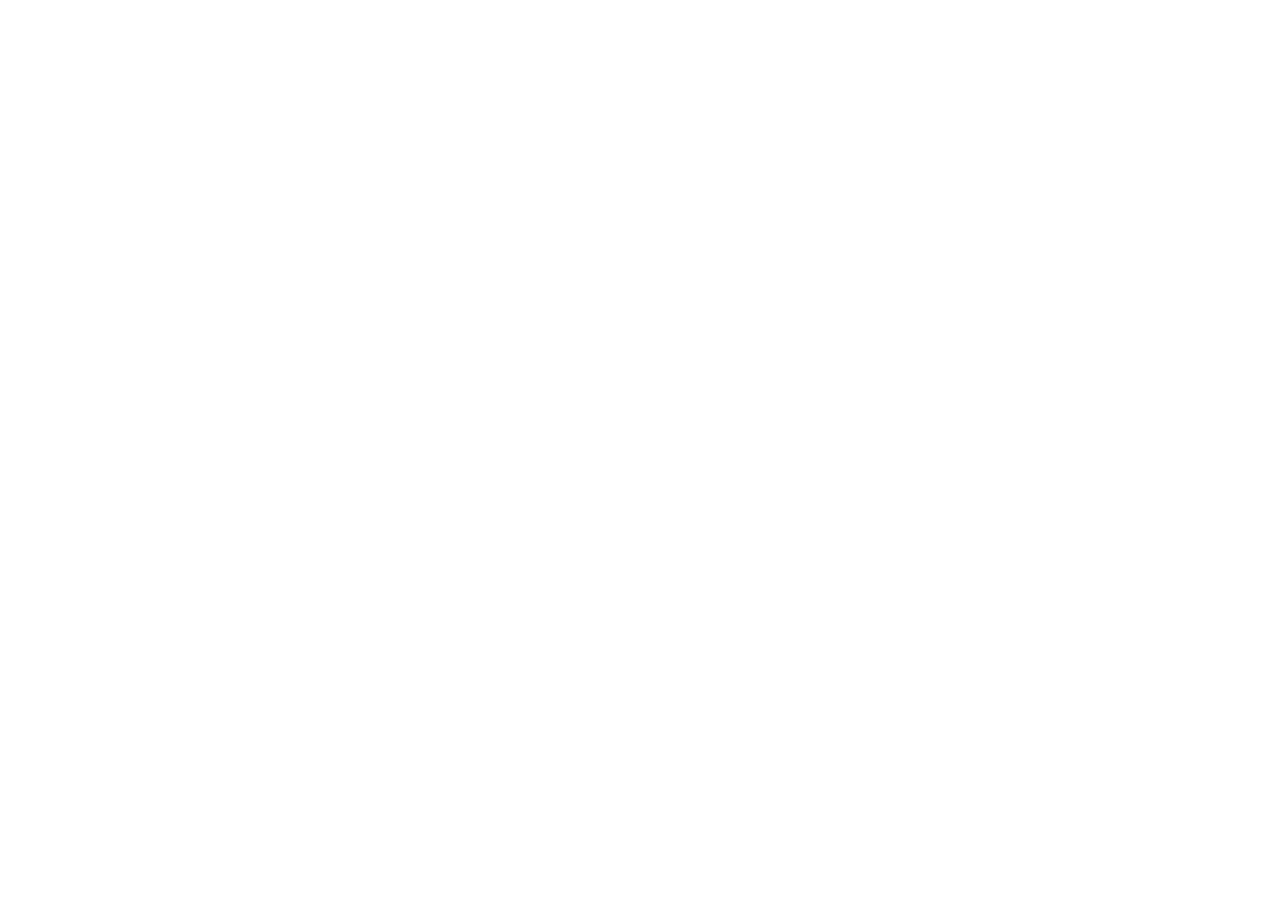
==== index.html @ b0a3bf32 "second commit" ====
<!DOCTYPE html>
<html lang="en">
<head>
    <meta charset="UTF-8">
    <style>
        #chart-container {
            position: relative;
            margin-top: 50px; /* Adjust the top margin as needed */
            overflow: hidden; /* Ensure the map is contained within the container */
        }
        #chart {
            float: left;
            margin-top: -50px; /* Compensate for the margin-top of the container */
        }
        #legend{
            font-family: Arial, sans-serif;
            font-size: 12px;
        }
        #slider-container {
            position: absolute;
            top: 0;
            right: 20px;
            margin-top: 20px; /* Adjust as needed */
            z-index: 1000; /* Ensure it's above the map */
        }
    </style>
    <script src="https://d3js.org/d3.v3.min.js"></script>
    <script src="https://d3js.org/topojson.v1.min.js"></script>
    <title>Projekt</title>
</head>

<body>
    <div id="chart-container">
        <div id="chart"></div>
        <div id="legend"></div>
        <div id="slider-container">
            <input type="range" min="2010" max="2020" value="2010" class="slider" id="year-slider">
            <span id="selected-year">2010</span>
        </div>
    </div>
    <div id="graph-container">
        
    </div>

    <script>
        var width = 1200;
        var height = 1200; // Reduced the height to accommodate the lower position

        var skala = d3.scale.linear()
            .domain([50000, 800000])
            .range([0, 6]);

        // Define the projection for Europe map
        var projection = d3.geo.mercator()
            .center([10, 50]) // Center of Europe
            .scale(700) // Scale for Europe map
            .translate([width / 2, height / 2]);

        var path = d3.geo.path()
            .projection(projection);

        var svg = d3.select("#chart").append("svg")
            .attr("width", width)
            .attr("height", height)
            .style("background", "#f0f0f0") // Light gray background
            .append("g");
            var legend = d3.select("#legend").append("svg")
            .attr("width", 200)
            .attr("height", height)
            .attr("class", "legend")
            .selectAll("g")
            .data(["0%-19%", "20%-39%", "40%-59%", "60%-79%", "80%-100%"])
            .enter().append("g")
            .attr("transform", function(d, i) { return "translate(10," + (i * 20 + 10) + ")"; });

        legend.append("rect")
            .attr("width", 18)
            .attr("height", 18)
            .style("fill", function(d, i) { 
                return ["red", "orange", "yellow", "lightgreen", "darkgreen"][i];
            });

        legend.append("text")
            .attr("x", 24)
            .attr("y", 9)
            .attr("dy", ".35em")
            .text(function(d) { return d; });
        d3.select("body")
            .append("div")
            .attr("id", "NAME");

        // Load the Europe TopoJSON data
        d3.json("europe_topology.json", function(error, europe) {
            if (error) throw error; 

            // Extract the features from the TopoJSON
            var countries = topojson.feature(europe, europe.objects.europe);

            // Load your data with renewable energy percentages
            d3.json("renewable_energy_percentage_data.json", function(error, data) {
                if (error) throw error;

                // Define the custom color scale based on your ranges
                var colorScale = d3.scale.linear()
                    .domain([0, 25, 50, 75, 100,]) // Range of renewable energy percentages (0 to 100)
                    .range(["red", "orange", "yellow", "lightgreen", "darkgreen"]); // Custom color range

                // Draw the countries and apply colors based on renewable energy percentages
                var drawMap = function(year) {
                    svg.selectAll(".country")
                        .data(countries.features)
                        .enter().append("path")
                        .attr("class", "country")
                        .attr("d", function(d) { return path(d.geometry); }) // Use your projection path function
                        .style("fill", function(d) {
                            // Find the corresponding data entry for the country and selected year
                            var countryData = data.find(function(entry) {
                                return entry.Entity === d.properties.NAME && entry.Year === year;
                            });
                            // If data is found, use the color scale to determine the fill color based on renewable percentage
                            return countryData ? colorScale(countryData['Renewable Energy Percentage']) : 'gray'; // Default to gray if data not found
                        })
                        .style("stroke", "#999") // Gray border color
                        .style("stroke-width", 1) // Border width
                        .style("stroke-opacity", 1)
                        .on("click", function(d) { 
                            drawGraphs(d.properties.NAME);
                        });
                };

                // Initial draw with default year
                drawMap(2015);

                // Add event listener to the slider
                d3.select("#year-slider").on("input", function() {
                    var selectedYear = +this.value; // Get the selected year from the slider
                    d3.select("#selected-year").text(selectedYear); // Update the displayed year

                    svg.selectAll(".country").remove();

                    // Redraw map with new colors based on selected year
                    drawMap(selectedYear);
                });

                function drawGraph(sentData, query, yText){
                    let elementWidth = 700;
                    let elementHeight = 400;
                    let margin = { top: 20, right: 20, bottom: 70, left: 100 };
                    let width = elementWidth - margin.left - margin.right ;
                    let height = elementHeight - margin.top - margin.bottom;

                    let svg = d3.select("#graph-container")
                        .append("svg")
                        .attr("class","graph")
                        .attr("width", elementWidth)
                        .attr("height", elementHeight)
                        .append("g")
                        .attr("transform", "translate(" + margin.left + "," + margin.top + ")");

                        sentData.forEach(function(d) {
                            console.log(d[query]);
                        });
                    
                        var x = d3.scale.linear()
                            .domain([2010, 2020]) // Range of years
                            .range([0, width]);
                        var y = d3.scale.linear()
                            .domain([d3.min(sentData, function(d) { return parseFloat(d[query]);}), d3.max(sentData, function(d) { return d[query]; })])
                            .nice()
                            .range([height, 0]);

                        var valueline = d3.svg.line()
                            .x(function(d) {return x(d.Year)})
                            .y(function(d) {return y(d[query]); });

                        svg.append("path")
                            .datum(sentData)
                            .attr("class", "line")
                            .attr("d",valueline)
                            .attr("fill","none")
                            .attr("stroke","black");

                        var xAxis = d3.svg.axis()
                            .scale(x)
                            .orient("bottom")
                            .ticks(11)
                            .tickFormat(d3.format("d"));


                        var yAxis = d3.svg.axis()
                            .scale(y)
                            .orient("left")
                            .ticks(6);

                        svg.append("g")
                            .attr("class","axis")
                            .attr("transform", "translate(0," + height + ")")
                            .call(xAxis);

                            
                        svg.append("g")
                            .attr("class", "axis")
                            .call(yAxis);

                        svg.append("text")
                            .attr("transform", "translate(" + (width / 2) + " ," + (height + margin.bottom -10) + ")")
                            .style("text-anchor", "middle")
                            .text("Godine");

                        svg.append("text")
                            .attr("transform", "rotate(-90)")
                            .attr("y", 0 - margin.left + 10)
                            .attr("x", 0 - (height / 2))
                            .attr("dy", "1em")
                            .style("text-anchor", "middle")
                            .text(yText);
                }

                function drawGraphs(name){

                    d3.selectAll(".graph").remove();
                    
                    d3.json("poverty_index_data.json", function(error, poverty_data) {
                        if (error) throw error;
                        
                        var countryData = data.filter(function(d) {
                            return d.Entity === name
                        })

                        var povertyData = poverty_data.filter(function (d) {
                            return d.Entity === name
                        })

                        //Renewable Energy Percentage graph
                        drawGraph(countryData, 'Renewable Energy Percentage', "Postotak Obnovljive Energije [%]");

                        //gdp_growth graph
                        drawGraph(povertyData, 'gdp_growth', "Porast/Smanjenje GDP godišnje [%]");

                        //gdp_per_capita graph
                        drawGraph(povertyData, 'gdp_per_capita', "Godisnji GDP [EUR]");
                        
                        const element = document.getElementById("graph-container");
                        element.scrollIntoView({behavior:"smooth"});
                    });
                }
            });
        });

        function onZoom() {
            svg.attr( "transform", "translate (" + d3.event.translate + ") scale (" + d3.event.scale + ")" );
        }

    </script>
</body>
</html>
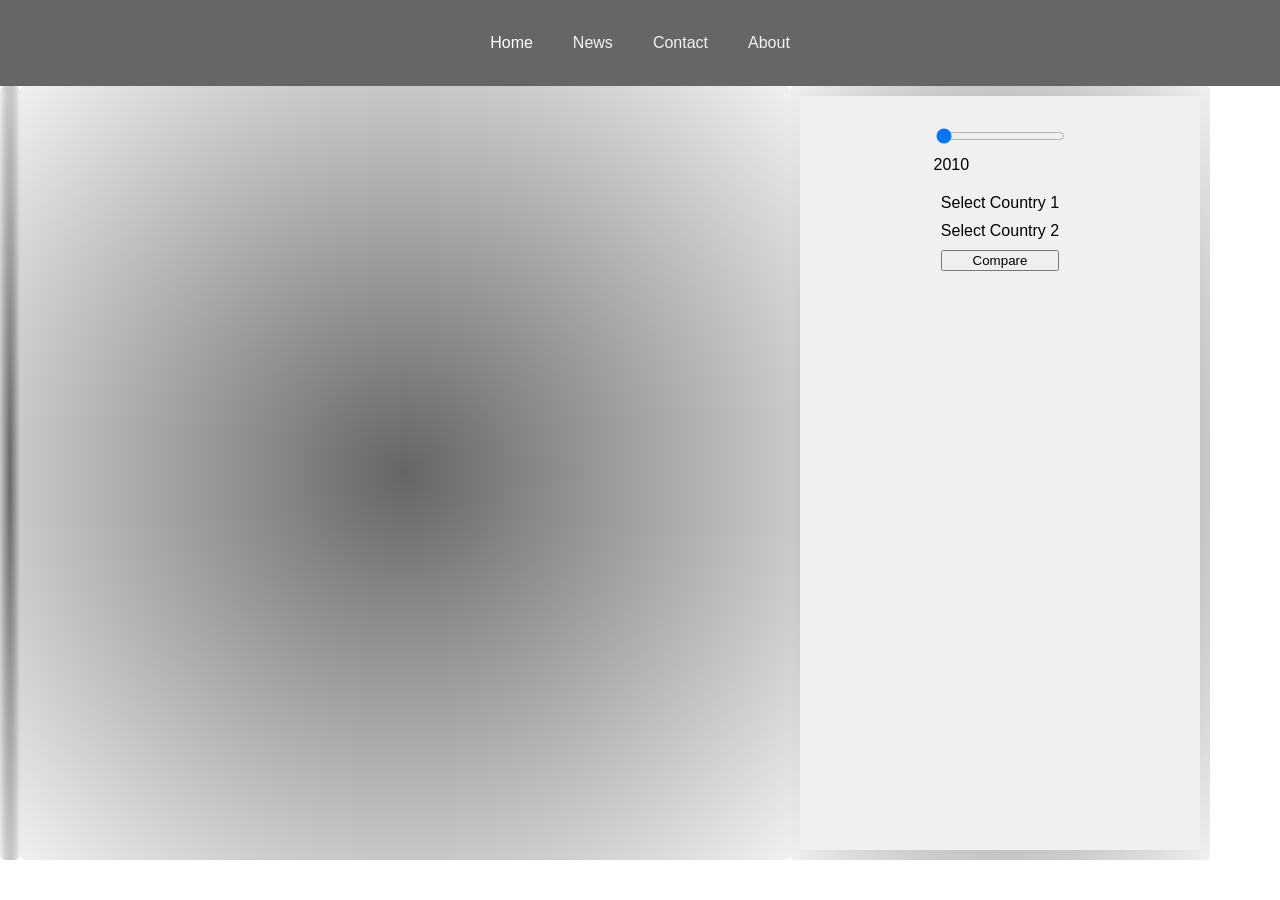
==== commit 4aacfafb: "second commit" ====
--- a/index.html
+++ b/index.html
@@ -2,49 +2,44 @@
 <html lang="en">
 <head>
     <meta charset="UTF-8">
-    <style>
-        #chart-container {
-            position: relative;
-            margin-top: 50px; /* Adjust the top margin as needed */
-            overflow: hidden; /* Ensure the map is contained within the container */
-        }
-        #chart {
-            float: left;
-            margin-top: -50px; /* Compensate for the margin-top of the container */
-        }
-        #legend{
-            font-family: Arial, sans-serif;
-            font-size: 12px;
-        }
-        #slider-container {
-            position: absolute;
-            top: 0;
-            right: 20px;
-            margin-top: 20px; /* Adjust as needed */
-            z-index: 1000; /* Ensure it's above the map */
-        }
-    </style>
+
+    <link rel="stylesheet" href="styles.css">
     <script src="https://d3js.org/d3.v3.min.js"></script>
     <script src="https://d3js.org/topojson.v1.min.js"></script>
     <title>Projekt</title>
 </head>
 
 <body>
+    <div class="navbar">
+        <a class = "active" href="#home">Home</a>
+        <a href = "#news">News</a>
+        <a href ="#contact">Contact</a>
+        <a href = "#about">About</a>
+    </div>
     <div id="chart-container">
         <div id="chart"></div>
-        <div id="legend"></div>
-        <div id="slider-container">
-            <input type="range" min="2010" max="2020" value="2010" class="slider" id="year-slider">
-            <span id="selected-year">2010</span>
+        <div id="comparison-container">
+            <div id="comparison-block"></div>
+        </div>
+        <div id="addons-container">
+            <div id = "addons-block">
+                <div id="slider-container">
+                    <input type="range" min="2010" max="2020" value="2010" class="slider" id="year-slider">
+                    <span id="selected-year">2010</span>
+                </div>
+                <div id="selector-comparison">
+                    <div class="selector" id="selector1">Select Country 1</div>
+                    <div class="selector" id="selector2">Select Country 2</div>
+                    <button type="button">Compare</button>
+                </div>
+            </div>
         </div>
     </div>
-    <div id="graph-container">
-        
-    </div>
 
     <script>
-        var width = 1200;
-        var height = 1200; // Reduced the height to accommodate the lower position
+
+        var width = 1000;
+        var height = 1200;
 
         var skala = d3.scale.linear()
             .domain([50000, 800000])
@@ -52,42 +47,48 @@
 
         // Define the projection for Europe map
         var projection = d3.geo.mercator()
-            .center([10, 50]) // Center of Europe
-            .scale(700) // Scale for Europe map
-            .translate([width / 2, height / 2]);
+            .center([30, 40]) // Center of Europe
+            .scale(500) // Scale for Europe map
+            .translate([width / 2, height / 2])
 
         var path = d3.geo.path()
             .projection(projection);
 
-        var svg = d3.select("#chart").append("svg")
-            .attr("width", width)
-            .attr("height", height)
-            .style("background", "#f0f0f0") // Light gray background
-            .append("g");
-            var legend = d3.select("#legend").append("svg")
-            .attr("width", 200)
-            .attr("height", height)
-            .attr("class", "legend")
-            .selectAll("g")
-            .data(["0%-19%", "20%-39%", "40%-59%", "60%-79%", "80%-100%"])
-            .enter().append("g")
-            .attr("transform", function(d, i) { return "translate(10," + (i * 20 + 10) + ")"; });
-
-        legend.append("rect")
-            .attr("width", 18)
-            .attr("height", 18)
-            .style("fill", function(d, i) { 
-                return ["red", "orange", "yellow", "lightgreen", "darkgreen"][i];
-            });
-
-        legend.append("text")
-            .attr("x", 24)
-            .attr("y", 9)
-            .attr("dy", ".35em")
-            .text(function(d) { return d; });
-        d3.select("body")
-            .append("div")
-            .attr("id", "NAME");
+        var svg = d3.select("#chart")
+                .append("svg")
+                .attr("width", 850)
+                .attr("height", 753.5)
+                .style("background", "#f0f0f0") // Light gray background
+                .append("g");
+
+            var legend = svg.append("g")
+                .attr("class", "legend")
+                .attr("transform", "translate(" + 700 + ", 30)")
+                .selectAll("g")
+                .data(["0%-19%", "20%-39%", "40%-59%", "60%-79%", "80%-100%"])
+                .enter().append("g")
+                .attr("transform", function(d, i) { return "translate(10," + (i * 20 + 10) + ")"; });
+
+            legend.append("rect")
+                .attr("width", 10)
+                .attr("height", 10)
+                .style("fill", function(d, i) { 
+                    return ["red", "orange", "yellow", "lightgreen", "darkgreen"][i];
+                });
+
+            legend.append("text")
+                .attr("x", 20)
+                .attr("y", 5)
+                .attr("dy", ".35em")
+                .style("font-size","12px")
+                .text(function(d) { return d; });
+
+            svg.select(".legend")
+                .append("text")
+                .attr("y", -10)
+                .attr("x", -55)
+                .text("Renewable Energy Percentage")
+                .style("font-size", "14px");
 
         // Load the Europe TopoJSON data
         d3.json("europe_topology.json", function(error, europe) {
@@ -123,13 +124,18 @@
                         .style("stroke", "#999") // Gray border color
                         .style("stroke-width", 1) // Border width
                         .style("stroke-opacity", 1)
+                        .on("mouseover", function(d){
+                            handleMouseOver(d.properties.NAME);
+                        })
+                        .on("mouseout", handleMouseOut)
                         .on("click", function(d) { 
                             drawGraphs(d.properties.NAME);
                         });
                 };
 
+
                 // Initial draw with default year
-                drawMap(2015);
+                drawMap(2010);
 
                 // Add event listener to the slider
                 d3.select("#year-slider").on("input", function() {
@@ -141,15 +147,40 @@
                     // Redraw map with new colors based on selected year
                     drawMap(selectedYear);
                 });
+                
+                function handleMouseOver(name) {
+
+                    var tooltip = svg.append("text")
+                        .attr("class", "tooltip")
+                        .text(name)
+                        .style("fill", "black")
+                        .style("background-color", "white")
+                        .style("pointer-events", "none")
+                        .attr("x", d3.event.pageX + 5)
+                        .attr("y", d3.event.pageY - 5);
+
+                    svg.on("mousemove", function() {
+                        var coordinates = d3.mouse(this);
+                        var x = coordinates[0] + 5; // Add offset
+                        var y = coordinates[1] - 5; // Subtract offset
+                        tooltip.attr("x", x)
+                            .attr("y", y);
+                    })
+                }
+
+                function handleMouseOut() {
+                    // Remove the tooltip when mouse moves out
+                    d3.select(".tooltip").remove()
+                }
 
                 function drawGraph(sentData, query, yText){
-                    let elementWidth = 700;
+                    let elementWidth = 600;
                     let elementHeight = 400;
                     let margin = { top: 20, right: 20, bottom: 70, left: 100 };
                     let width = elementWidth - margin.left - margin.right ;
                     let height = elementHeight - margin.top - margin.bottom;
 
-                    let svg = d3.select("#graph-container")
+                    let svg = d3.select(".graphs")
                         .append("svg")
                         .attr("class","graph")
                         .attr("width", elementWidth)
@@ -157,10 +188,6 @@
                         .append("g")
                         .attr("transform", "translate(" + margin.left + "," + margin.top + ")");
 
-                        sentData.forEach(function(d) {
-                            console.log(d[query]);
-                        });
-                    
                         var x = d3.scale.linear()
                             .domain([2010, 2020]) // Range of years
                             .range([0, width]);
@@ -217,9 +244,25 @@
                 }
 
                 function drawGraphs(name){
+                    
 
                     d3.selectAll(".graph").remove();
-                    
+
+                    var graphContainer = d3.select("#graph-container");
+
+                    if(graphContainer.empty()){
+                        var body = d3.select("body")
+                            .append("div")
+                            .attr("id","graph-container");
+
+                        var svg = d3.select("#graph-container")
+                            .append("div")
+                            .attr("class", "graphs")
+                            .attr("width", 2000)
+                            .attr("height",2000);
+                    }
+
+
                     d3.json("poverty_index_data.json", function(error, poverty_data) {
                         if (error) throw error;
                         
@@ -231,6 +274,28 @@
                             return d.Entity === name
                         })
 
+                        graphContainer = d3.select("#graph-container");
+                        
+                        if(d3.select(".close-button").empty()){
+                            graphContainer.append("svg")
+                            .attr("class", "close-button")
+                            .attr("width", 20)
+                            .attr("height", 20)
+                            .style("position", "absolute")
+                            .style("top", "20px")
+                            .style("right", "20px")
+                            .append("text")
+                            .attr("x", 10)
+                            .attr("y", 15)
+                            .attr("text-anchor", "middle")
+                            .style("font-size", "16px")
+                            .text("X")
+                            .on("click", function () {
+                                graphContainer.remove();
+                            });
+                        }
+                    
+
                         //Renewable Energy Percentage graph
                         drawGraph(countryData, 'Renewable Energy Percentage', "Postotak Obnovljive Energije [%]");
 
@@ -242,8 +307,78 @@
                         
                         const element = document.getElementById("graph-container");
                         element.scrollIntoView({behavior:"smooth"});
+                
                     });
                 }
+
+                function createEmptyBarChart(container, chartWidth, chartHeight, numBars) {
+                    var margin = { top: 20, right: 20, bottom: 70, left: 40 },
+                    width = chartWidth - margin.left - margin.right,
+                    height = chartHeight - margin.top - margin.bottom;
+
+                    var barPadding = 4;
+                    var barWidth = width / numBars - barPadding;
+
+                    // Scales for x and y axes
+                    var x = d3.scale.ordinal()
+                        .domain(d3.range(numBars))
+                        .rangeRoundBands([0, width]);
+
+                    var y = d3.scale.linear()
+                        .domain([0, 1])  // Set initial y-domain to 0 to 1 for empty bars
+                        .range([height, 0]);
+
+                    // Create the SVG container and set the origin
+                    var svg = d3.select(container)
+                        .append("svg")
+                        .attr("width", chartWidth)
+                        .attr("height", chartHeight)
+                        .append("g")
+                        .attr("transform", "translate(" + margin.left + "," + margin.top + ")");
+
+                    // Add the x-axis
+                    var xAxis = d3.svg.axis()
+                        .scale(x)
+                        .orient("bottom")
+                        .tickFormat(function(d, i) { return i + 1; });
+
+                    svg.append("g")
+                        .attr("class", "x axis")
+                        .attr("transform", "translate(0," + height + ")")
+                        .call(xAxis)
+                        .selectAll("text")
+                        .style("text-anchor", "middle");
+
+                    // Add the y-axis
+                    var yAxis = d3.svg.axis()
+                        .scale(y)
+                        .orient("left")
+                        .ticks(10);
+
+                    svg.append("g")
+                        .attr("class", "y axis")
+                        .call(yAxis)
+                        .append("text")
+                        .attr("transform", "rotate(-90)")
+                        .attr("y", 6)
+                        .attr("dy", ".71em")
+                        .style("text-anchor", "end")
+                        .text("Vrijednost");
+
+                    // Create the bars (initially with height 0)
+                    svg.selectAll("rect")
+                        .data(d3.range(numBars))
+                        .enter()
+                        .append("rect")
+                        .attr("x", function(d, i) { return x(i); })
+                        .attr("y", height)
+                        .attr("height", 0)
+                        .attr("width", barWidth);
+                }
+
+                createEmptyBarChart("#comparison-block", 600, 753.5/2, 10);
+                createEmptyBarChart("#comparison-block", 600, 753.5/2, 10);
+                
             });
         });
 
--- a/styles.css
+++ b/styles.css
@@ -0,0 +1,119 @@
+
+body {
+    margin: 0;
+    font-family: Arial, sans-serif;
+}
+
+.navbar {
+    overflow: hidden;
+    background-color: #666;
+    display:flex;
+    justify-content: center;
+    align-items: center;
+}
+
+.navbar a {
+    float: left;
+    display: block;
+    color: #f2f2f2;
+    text-align: center;
+    padding: 14px 20px;
+    margin-top:20px;
+    margin-bottom:20px;
+    text-decoration: none;
+}
+
+.navbar a:hover {
+    background-color: #ddd;
+    color: black;
+}
+
+.navbar a.active {
+
+    color: white;
+}
+
+
+#chart-container {
+    position: relative;
+    display:flex;
+    flex-direction: row;
+    overflow: hidden;
+}
+#chart {
+    float: left;
+    padding: 10px; /* Add some padding to make it visually appealing */
+    border-radius: 5px; /* Rounded corners */
+    position: relative; /* Ensure proper positioning for pseudo-elements */
+    background: radial-gradient(#666, #f0f0f0);
+    
+}
+
+.legend{
+    background-color: #ddd;
+}
+#legend{
+    font-family: Arial, sans-serif;
+    font-size: 12px;
+    background-color: #ddd;
+}
+
+#slider-container {
+    top: 0;
+    right: 20px;
+    margin-top: 20px; /* Adjust as needed */
+}
+
+#graph-container {
+    border-radius: 5px; /* Rounded corners */
+    position: relative; /* Ensure proper positioning for pseudo-elements */
+    background: radial-gradient(#666, #f0f0f0);
+}
+
+.graphs{
+    background-color: #f0f0f0;
+}
+
+.close-button {
+    cursor: pointer;
+}
+
+#comparison-container{
+    background: radial-gradient(#666, #f0f0f0);
+    border-radius: 5px;
+    position:relative;
+    padding: 10px;
+}
+
+
+#comparison-block{
+    width:750px;
+    display:flex;
+    align-items: flex-start;
+    flex-direction: column;
+    background-color: #f0f0f0;
+}
+
+#addons-container{
+    background: radial-gradient(#666, #f0f0f0);
+    width:400px;
+    border-radius: 5px;
+    padding: 10px;
+}
+
+#addons-block {
+    display: flex;
+    flex-direction: column; /* Arrange children in a column */
+    align-items: center;
+    gap: 20px; /* Space between items */
+    padding:10px;
+    background-color: #f0f0f0;
+    height: 733.5px;
+  }
+
+  #slider-container,
+  #selector-comparison {
+    display: flex;
+    flex-direction: column; /* Arrange children in a column */
+    gap: 10px; /* Space between items */
+  }
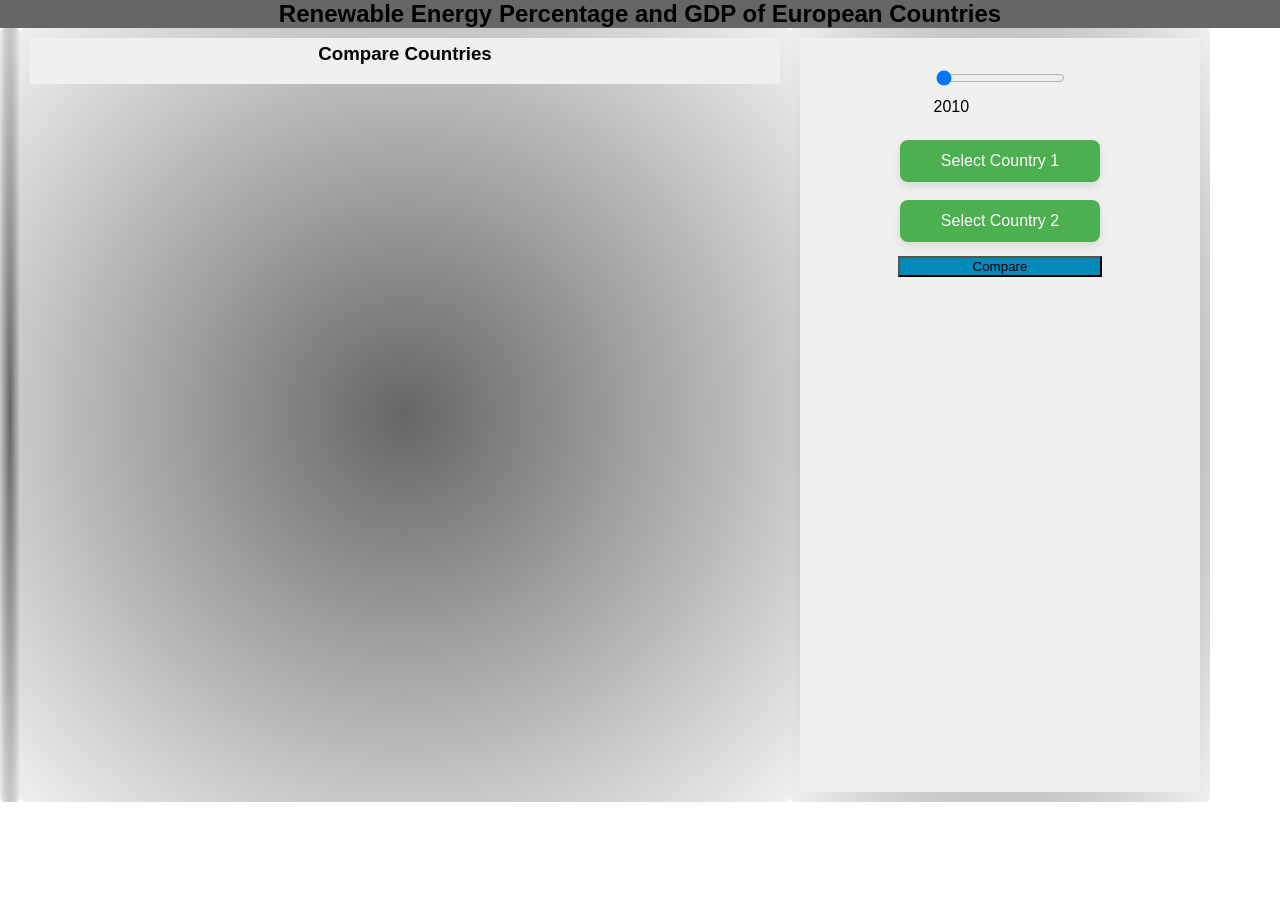
==== commit 28f1ae5a: "second commit" ====
--- a/index.html
+++ b/index.html
@@ -11,15 +11,14 @@
 
 <body>
     <div class="navbar">
-        <a class = "active" href="#home">Home</a>
-        <a href = "#news">News</a>
-        <a href ="#contact">Contact</a>
-        <a href = "#about">About</a>
+        <h2>Renewable Energy Percentage and GDP of European Countries</h2>
     </div>
     <div id="chart-container">
         <div id="chart"></div>
         <div id="comparison-container">
-            <div id="comparison-block"></div>
+            <div id="comparison-block">
+                <h3>Compare Countries</h3>
+            </div>
         </div>
         <div id="addons-container">
             <div id = "addons-block">
@@ -28,15 +27,163 @@
                     <span id="selected-year">2010</span>
                 </div>
                 <div id="selector-comparison">
-                    <div class="selector" id="selector1">Select Country 1</div>
-                    <div class="selector" id="selector2">Select Country 2</div>
-                    <button type="button">Compare</button>
+                    <button type="button" id ="country1" class="button">Select Country 1</button>
+                    <button type="button" id ="country2" class="button">Select Country 2</button>
+                    <button type="button" id="compare">Compare</button>
                 </div>
             </div>
         </div>
     </div>
 
     <script>
+
+        var activeButton = null;
+        var selectedCountry1 = null;
+        var selectedCountry2 = null;
+
+        d3.select("#country1").on("click", function(){
+            setActiveButton("country1");
+
+        });
+
+        d3.select("#country2").on("click", function(){
+            setActiveButton("country2");
+        });
+        
+        function setActiveButton(buttonId){
+            if(activeButton){
+                d3.select("#" + activeButton).classed("active",false);
+            }
+            activeButton = buttonId;
+            d3.select("#"+ buttonId).classed("active", true);
+        }
+
+        function createBarChart(data1, data2, year, query, container, chartWidth, chartHeight){ 
+                var margin = { top: 40, right: 20, bottom: 70, left: 80 },
+                width = chartWidth - margin.left - margin.right,
+                height = chartHeight - margin.top - margin.bottom;
+
+                // Filter data for the specified year
+                var filteredData1 = data1.filter(function(d) { return d.Year === year; });
+                var filteredData2 = data2.filter(function(d) { return d.Year === year; });
+
+                var allData = filteredData1.concat(filteredData2);
+
+                var x = d3.scale.ordinal()
+                    .domain([selectedCountry1, selectedCountry2])
+                    .rangeRoundBands([0, width], 0.1);
+                var y = d3.scale.linear()
+                    .domain([0, d3.max(allData, function(d) { return parseFloat(d[query]); })])
+                    .range([height, 0]); 
+
+                var svg = d3.select(container)
+                    .append("svg")
+                    .attr("width", chartWidth)
+                    .attr("height", chartHeight)
+                    .append("g")
+                    .attr("transform", "translate(" + margin.left + "," + margin.top + ")");
+
+                var xAxis = d3.svg.axis()
+                    .scale(x)
+                    .orient("bottom");
+
+                svg.append("g")
+                    .attr("class", "x axis")
+                    .attr("transform", "translate(0," + height + ")")
+                    .call(xAxis)
+                    .selectAll("text")
+                    .style("text-anchor", "middle");
+
+                // Add the y-axis
+                var yAxis = d3.svg.axis()
+                    .scale(y)
+                    .orient("left")
+                    .ticks(10);
+
+                svg.append("g")
+                    .attr("class", "y axis")
+                    .call(yAxis)
+                    .append("text")
+                    .attr("transform", "rotate(-90)")
+                    .attr("y", 6)
+                    .attr("dy", ".71em")
+                    .style("text-anchor", "end")
+                    .text(query);
+
+                var xOffset = 50;
+
+                svg.selectAll(".bar1")
+                    .data(filteredData1)
+                    .enter().append("rect")
+                    .attr("class", "bar1")
+                    .attr("x", function(d) { return x(d.Entity) + xOffset}) // Use the entity directly from the data
+                    .attr("width", x.rangeBand() / 2)
+                    .attr("y", function(d) { return y(parseFloat(d[query])); })
+                    .attr("height", function(d) { return height - y(parseFloat(d[query])); })
+                    .attr("fill", "lightgreen")
+                    .each(function(d) {
+                        svg.append("text")
+                        .attr("x", x(d.Entity) + x.rangeBand() / 4 + xOffset) // Adjust x position
+                        .attr("y", y(parseFloat(d[query])) - 5) // Adjust y position
+                        .attr("text-anchor", "middle")
+                        .text(function() { return parseFloat(d[query]).toFixed(2); });
+                    });
+
+                svg.selectAll(".bar2")
+                    .data(filteredData2)
+                    .enter().append("rect")
+                    .attr("class", "bar1")
+                    .attr("x", function(d) { return x(d.Entity) + xOffset }) // Use the entity directly from the data
+                    .attr("width", x.rangeBand() / 2)
+                    .attr("y", function(d) { return y(parseFloat(d[query])); })
+                    .attr("height", function(d) { return height - y(parseFloat(d[query])); })
+                    .attr("fill", "lightblue")
+                    .each(function(d) {
+                        svg.append("text")
+                        .attr("x", x(d.Entity) + x.rangeBand() / 4 + xOffset) // Adjust x position
+                        .attr("y", y(parseFloat(d[query])) - 1) // Adjust y position
+                        .attr("text-anchor", "middle")
+                        .text(function() { return parseFloat(d[query]).toFixed(2); });
+                    });
+
+            }
+
+            function createBarCharts(year){
+                var country1Name = selectedCountry1;
+                var country2Name = selectedCountry2;
+
+                d3.json("renewable_energy_percentage_data.json", function(error, data){
+                    if (error) throw error;
+
+                    d3.json("poverty_index_data.json", function(error, poverty_data){
+                        if(error) throw error;
+
+                        var country1Data = data.filter(function(d) {
+                            return d.Entity === country1Name
+                        })
+                        var poverty1Data = poverty_data.filter(function (d) {
+                            return d.Entity === country1Name
+                        })
+                        var country2Data = data.filter(function(d) {
+                            return d.Entity === country2Name
+                        })
+                        var poverty2Data = poverty_data.filter(function (d) {
+                            return d.Entity === country2Name
+                        })
+
+                        d3.select("#comparison-block").selectAll("svg").remove();
+                        createBarChart(country1Data, country2Data,year,"Renewable Energy Percentage","#comparison-block", 600, 354.5);
+                        createBarChart(poverty1Data, poverty2Data,year,"gdp_per_capita","#comparison-block", 600, 354.5);
+
+                    });
+                });
+            }
+        d3.select("#compare").on("click", function(){
+            if(selectedCountry1 != null && selectedCountry2 != null){
+                var selectedYearText = d3.select("#selected-year").text();
+                createBarCharts(parseInt(selectedYearText));
+            }
+        });
 
         var width = 1000;
         var height = 1200;
@@ -59,36 +206,47 @@
                 .attr("width", 850)
                 .attr("height", 753.5)
                 .style("background", "#f0f0f0") // Light gray background
+                .call(d3.behavior.zoom().scaleExtent([0.3, 5])
+                .on("zoom", onZoom))
                 .append("g");
 
-            var legend = svg.append("g")
-                .attr("class", "legend")
-                .attr("transform", "translate(" + 700 + ", 30)")
-                .selectAll("g")
-                .data(["0%-19%", "20%-39%", "40%-59%", "60%-79%", "80%-100%"])
-                .enter().append("g")
-                .attr("transform", function(d, i) { return "translate(10," + (i * 20 + 10) + ")"; });
-
-            legend.append("rect")
-                .attr("width", 10)
-                .attr("height", 10)
-                .style("fill", function(d, i) { 
-                    return ["red", "orange", "yellow", "lightgreen", "darkgreen"][i];
-                });
-
-            legend.append("text")
-                .attr("x", 20)
-                .attr("y", 5)
-                .attr("dy", ".35em")
-                .style("font-size","12px")
-                .text(function(d) { return d; });
-
-            svg.select(".legend")
-                .append("text")
-                .attr("y", -10)
-                .attr("x", -55)
-                .text("Renewable Energy Percentage")
-                .style("font-size", "14px");
+        var text = svg.append("text")
+            .attr("class", "chart-title")
+            .attr("x", 260)
+            .attr("y", 30)
+            .text("Click on Country for Details!")
+            .style("font-size", "20px")
+            .style("text-anchor", "end");
+
+
+        var legend = svg.append("g")
+            .attr("class", "legend")
+            .attr("transform", "translate(" + 700 + ", 30)")
+            .selectAll("g")
+            .data(["0%-19%", "20%-39%", "40%-59%", "60%-79%", "80%-100%"])
+            .enter().append("g")
+            .attr("transform", function(d, i) { return "translate(10," + (i * 20 + 10) + ")"; });
+
+        legend.append("rect")
+            .attr("width", 10)
+            .attr("height", 10)
+            .style("fill", function(d, i) { 
+                return ["red", "orange", "yellow", "lightgreen", "darkgreen"][i];
+            });
+
+        legend.append("text")
+            .attr("x", 20)
+            .attr("y", 5)
+            .attr("dy", ".35em")
+            .style("font-size","12px")
+            .text(function(d) { return d; });
+
+        svg.select(".legend")
+            .append("text")
+            .attr("y", -10)
+            .attr("x", -55)
+            .text("Renewable Energy Percentage")
+            .style("font-size", "14px");
 
         // Load the Europe TopoJSON data
         d3.json("europe_topology.json", function(error, europe) {
@@ -126,10 +284,15 @@
                         .style("stroke-opacity", 1)
                         .on("mouseover", function(d){
                             handleMouseOver(d.properties.NAME);
+                            d3.select(this).style("cursor", "pointer");
                         })
                         .on("mouseout", handleMouseOut)
                         .on("click", function(d) { 
-                            drawGraphs(d.properties.NAME);
+                            if(!activeButton){
+                                drawGraphs(d.properties.NAME);
+                            }else{
+                                handleCountryClick(d.properties.NAME);
+                            }
                         });
                 };
 
@@ -146,7 +309,26 @@
 
                     // Redraw map with new colors based on selected year
                     drawMap(selectedYear);
+
+                    if(selectedCountry1!= null && selectedCountry2 != null){
+                        createBarCharts(selectedYear);
+                    }
                 });
+
+                function handleCountryClick(countryName){
+                    if(activeButton === "country1"){
+                        selectedCountry1 = countryName;
+                        d3.select("#country1").text(countryName);
+                    }else if(activeButton === "country2"){
+                        selectedCountry2 = countryName;
+                        d3.select("#country2").text(countryName);
+                    }
+
+                    if(activeButton){
+                        d3.select("#" + activeButton).classed("active", false);
+                        activeButton = null;
+                    }
+                }
                 
                 function handleMouseOver(name) {
 
@@ -174,9 +356,12 @@
                 }
 
                 function drawGraph(sentData, query, yText){
+
+                    var bisectDate = d3.bisector(function(d) { return d.Year; }).left;
+
                     let elementWidth = 600;
                     let elementHeight = 400;
-                    let margin = { top: 20, right: 20, bottom: 70, left: 100 };
+                    let margin = { top: 60, right: 20, bottom: 70, left: 100 };
                     let width = elementWidth - margin.left - margin.right ;
                     let height = elementHeight - margin.top - margin.bottom;
 
@@ -200,12 +385,34 @@
                             .x(function(d) {return x(d.Year)})
                             .y(function(d) {return y(d[query]); });
 
+                        var tooltip = svg.append("g")
+                            .attr("class", "tooltip")
+                            .style("display", "none");
+                        tooltip.append("circle")
+                            .attr("r", 4)
+                            .attr("fill", "black");
+
+                        tooltip.append("text")
+                            .attr("x", -30)
+                            .attr("dy", "-0.5em");
+
                         svg.append("path")
                             .datum(sentData)
                             .attr("class", "line")
                             .attr("d",valueline)
                             .attr("fill","none")
-                            .attr("stroke","black");
+                            .attr("stroke","black")
+                            .on("mouseover", function () { tooltip.style("display", null); })
+                            .on("mouseout", function () { tooltip.style("display", "none"); })
+                            .on("mousemove", function (d) {
+                                var x0 = x.invert(d3.mouse(this)[0]);
+                                var i = bisectDate(sentData, x0, 1);
+                                var d0 = sentData[i - 1];
+                                var d1 = sentData[i];
+                                var d = x0 - d0.Year > d1.Year - x0 ? d1 : d0;
+                                tooltip.attr("transform", "translate(" + x(d.Year) + "," + y(d[query]) + ")");
+                                tooltip.select("text").text(parseFloat(d[query]).toFixed(2));
+                            });
 
                         var xAxis = d3.svg.axis()
                             .scale(x)
@@ -228,11 +435,6 @@
                         svg.append("g")
                             .attr("class", "axis")
                             .call(yAxis);
-
-                        svg.append("text")
-                            .attr("transform", "translate(" + (width / 2) + " ," + (height + margin.bottom -10) + ")")
-                            .style("text-anchor", "middle")
-                            .text("Godine");
 
                         svg.append("text")
                             .attr("transform", "rotate(-90)")
@@ -241,11 +443,11 @@
                             .attr("dy", "1em")
                             .style("text-anchor", "middle")
                             .text(yText);
+
                 }
 
                 function drawGraphs(name){
                     
-
                     d3.selectAll(".graph").remove();
 
                     var graphContainer = d3.select("#graph-container");
@@ -262,6 +464,7 @@
                             .attr("height",2000);
                     }
 
+                    
 
                     d3.json("poverty_index_data.json", function(error, poverty_data) {
                         if (error) throw error;
@@ -275,6 +478,23 @@
                         })
 
                         graphContainer = d3.select("#graph-container");
+
+                        d3.select(".country-name").remove();
+
+                        graphContainer.append("svg")
+                            .attr("class", "country-name")
+                            .attr("width", 800)
+                            .attr("height", 20)
+                            .style("position", "absolute")
+                            .style("top", "20px")
+                            .style("left", "50%")
+                            .style("transform", "translateX(-50%)")
+                            .append("text")
+                            .attr("x", 800 / 2)
+                            .attr("y", 17)
+                            .attr("text-anchor", "middle")
+                            .style("font-size", "24px")
+                            .text(name + " detailed information");
                         
                         if(d3.select(".close-button").empty()){
                             graphContainer.append("svg")
@@ -297,13 +517,13 @@
                     
 
                         //Renewable Energy Percentage graph
-                        drawGraph(countryData, 'Renewable Energy Percentage', "Postotak Obnovljive Energije [%]");
+                        drawGraph(countryData, 'Renewable Energy Percentage', "Renewable Energy Percentage [%]");
 
                         //gdp_growth graph
-                        drawGraph(povertyData, 'gdp_growth', "Porast/Smanjenje GDP godišnje [%]");
+                        drawGraph(povertyData, 'gdp_growth', "Increase/Decrease in GDP[%]");
 
                         //gdp_per_capita graph
-                        drawGraph(povertyData, 'gdp_per_capita', "Godisnji GDP [EUR]");
+                        drawGraph(povertyData, 'gdp_per_capita', "Yearly GDP [EUR]");
                         
                         const element = document.getElementById("graph-container");
                         element.scrollIntoView({behavior:"smooth"});
@@ -312,7 +532,7 @@
                 }
 
                 function createEmptyBarChart(container, chartWidth, chartHeight, numBars) {
-                    var margin = { top: 20, right: 20, bottom: 70, left: 40 },
+                    var margin = { top: 40, right: 20, bottom: 70, left: 80 },
                     width = chartWidth - margin.left - margin.right,
                     height = chartHeight - margin.top - margin.bottom;
 
@@ -363,7 +583,7 @@
                         .attr("y", 6)
                         .attr("dy", ".71em")
                         .style("text-anchor", "end")
-                        .text("Vrijednost");
+                        .text("Value");
 
                     // Create the bars (initially with height 0)
                     svg.selectAll("rect")
@@ -376,10 +596,11 @@
                         .attr("width", barWidth);
                 }
 
-                createEmptyBarChart("#comparison-block", 600, 753.5/2, 10);
-                createEmptyBarChart("#comparison-block", 600, 753.5/2, 10);
+                createEmptyBarChart("#comparison-block", 600, 354.5, 10);
+                createEmptyBarChart("#comparison-block", 600, 354.5, 10);
                 
             });
+
         });
 
         function onZoom() {
--- a/styles.css
+++ b/styles.css
@@ -89,7 +89,7 @@
 #comparison-block{
     width:750px;
     display:flex;
-    align-items: flex-start;
+    align-items: center;
     flex-direction: column;
     background-color: #f0f0f0;
 }
@@ -109,11 +109,80 @@
     padding:10px;
     background-color: #f0f0f0;
     height: 733.5px;
-  }
+}
 
-  #slider-container,
-  #selector-comparison {
+#slider-container,
+#selector-comparison {
     display: flex;
     flex-direction: column; /* Arrange children in a column */
     gap: 10px; /* Space between items */
-  }+}
+
+
+.button {
+    background-color: #4CAF50;
+    width:200px;
+    border: none;
+    color: white;
+    padding: 12px 24px;
+    text-align: center;
+    text-decoration: none;
+    display: inline-block;
+    font-size: 16px;
+    margin: 4px 2px;
+    cursor: pointer;
+    border-radius: 8px;
+    transition: background-color 0.3s ease;
+    font-family: Arial, sans-serif;
+    box-shadow: 0 4px 8px rgba(0, 0, 0, 0.1);
+}
+
+/* Green */
+.button {
+    background-color: #4CAF50;
+}
+
+.button:hover {
+    background-color: #45a049;
+}
+
+/* Blue */
+#compare {
+    background-color: #008CBA;
+}
+
+#compare:hover {
+    background-color: #006C9E;
+    cursor: pointer;
+}
+
+.button:focus{
+    background-color:#006C9E;
+}
+
+/* CSS for lighter grid lines */
+.axis path,
+.axis line {
+  fill: none;
+  stroke: hsl(0, 0%, 67%); /* Adjust the stroke color */
+  stroke-width: 2px; /* Adjust the stroke width */
+  shape-rendering: crispEdges;
+}
+
+
+.axis text {
+  font-family: Arial, sans-serif;
+  font-size: 12px;
+}
+
+h3{
+    padding: 0px;
+    margin-top: 5px;
+
+}
+
+h2{
+    padding: 0px;
+    margin: 0px;
+}
+
